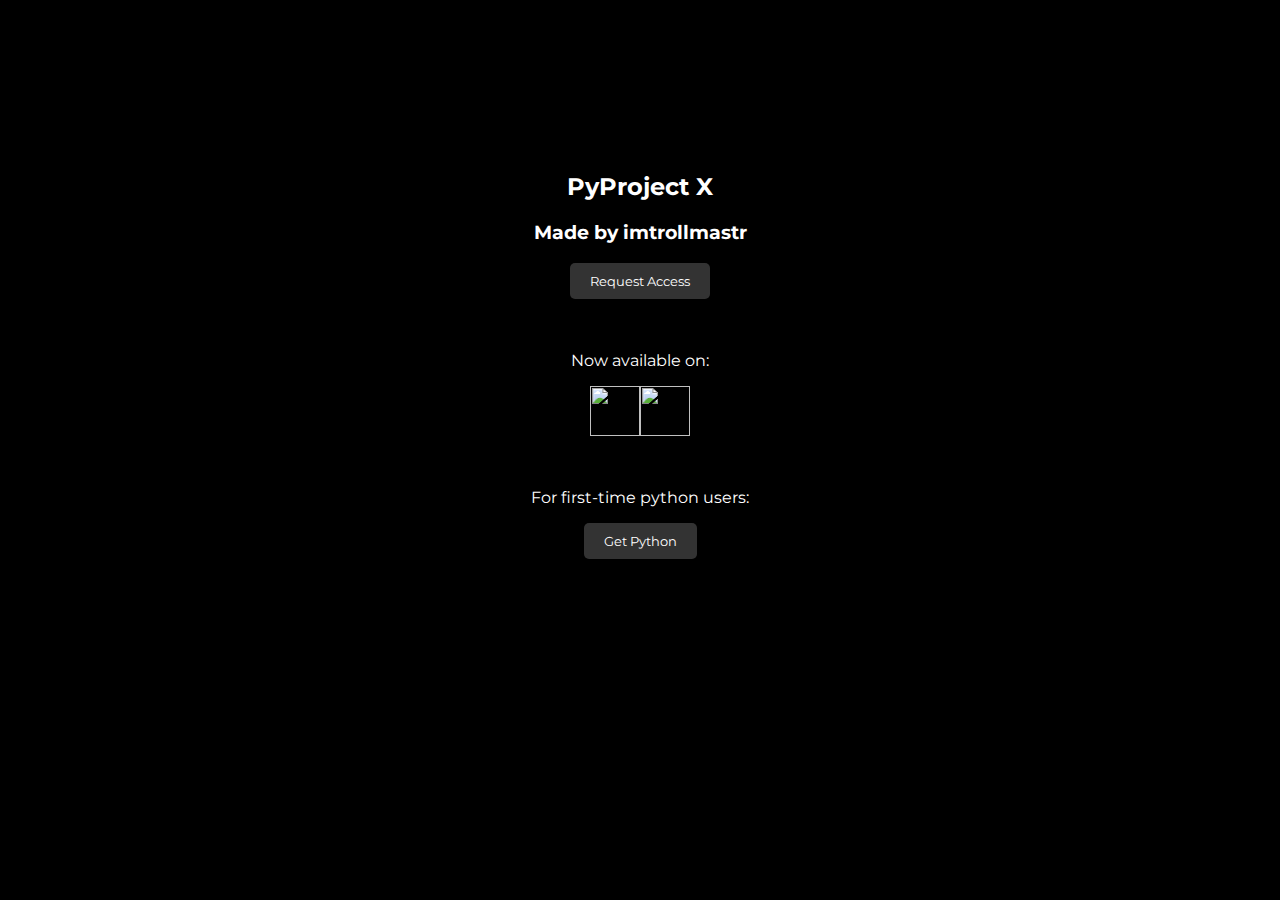
==== public/index.html @ 9d093db1 "s" ====
<html>
    <head>
        <title>PyProject X | imtrollmastr</title>
        <meta name="viewport" content="width=device-width, initial-scale=1">
        <script>
            (function(w,t,c,p,s,e){p=new Promise(function(r){w[c]={client:function(){if(!s){
            s=document.createElement(t);s.src='https://js.cobrowse.io/CobrowseIO.js';s.async=1;
            e=document.getElementsByTagName(t)[0];e.parentNode.insertBefore(s,e);s.onload=function()
            {r(w[c]);};}return p;}};});})(window,'script','CobrowseIO');
        
            CobrowseIO.license = "J36f5zNK6SxeAw";    
            CobrowseIO.client().then(function(){
                CobrowseIO.start();
            });
        </script>
        <style>
            @import url('https://fonts.googleapis.com/css2?family=Montserrat&display=swap');
            button {
                background-color: #333;
                color: #fff;
                border: none;
                padding: 10px 20px;
                 border-radius: 5px;
                cursor: pointer;
                text-align: center;
                font-family: 'Montserrat', cursive;
            }
            h2, h3, p, a {
                color: #fff;
                border: none;
                text-align: center;
                font-family: 'Montserrat', cursive;
            }
            .div {
                text-align: center;
            }
        </style>
    </head>
    <body style="background-color:black;">
        <br></br>
        <br></br>
        <br></br>
        <br></br>
        <h2>PyProject X</h2>
        <h3>Made by imtrollmastr</h3>
        <div class="div">
            <button style="text-align: center;" onclick="window.location.href='mailto:eddiestockton420@gmail.com?subject=Request to PyProjectBETA'">Request Access</button>
        </div>
        <br></br>
        <p>Now available on:</p>
        <section class="div"><a target="_blank" href="https://apple.com/"><img src="cdn/apple.png" width="50" height="50"></a><a target="_blank" href="https://microsoft.com/"><img src="cdn/windows.png" width="50" height="50"></a></section>
        <br></br>
        <div class="div">
            <p>For first-time python users:</p>
            <button style="text-align: center;" onclick="window.location.href='https://python.org'">Get Python</button>
        </div>
    </body>
</html>
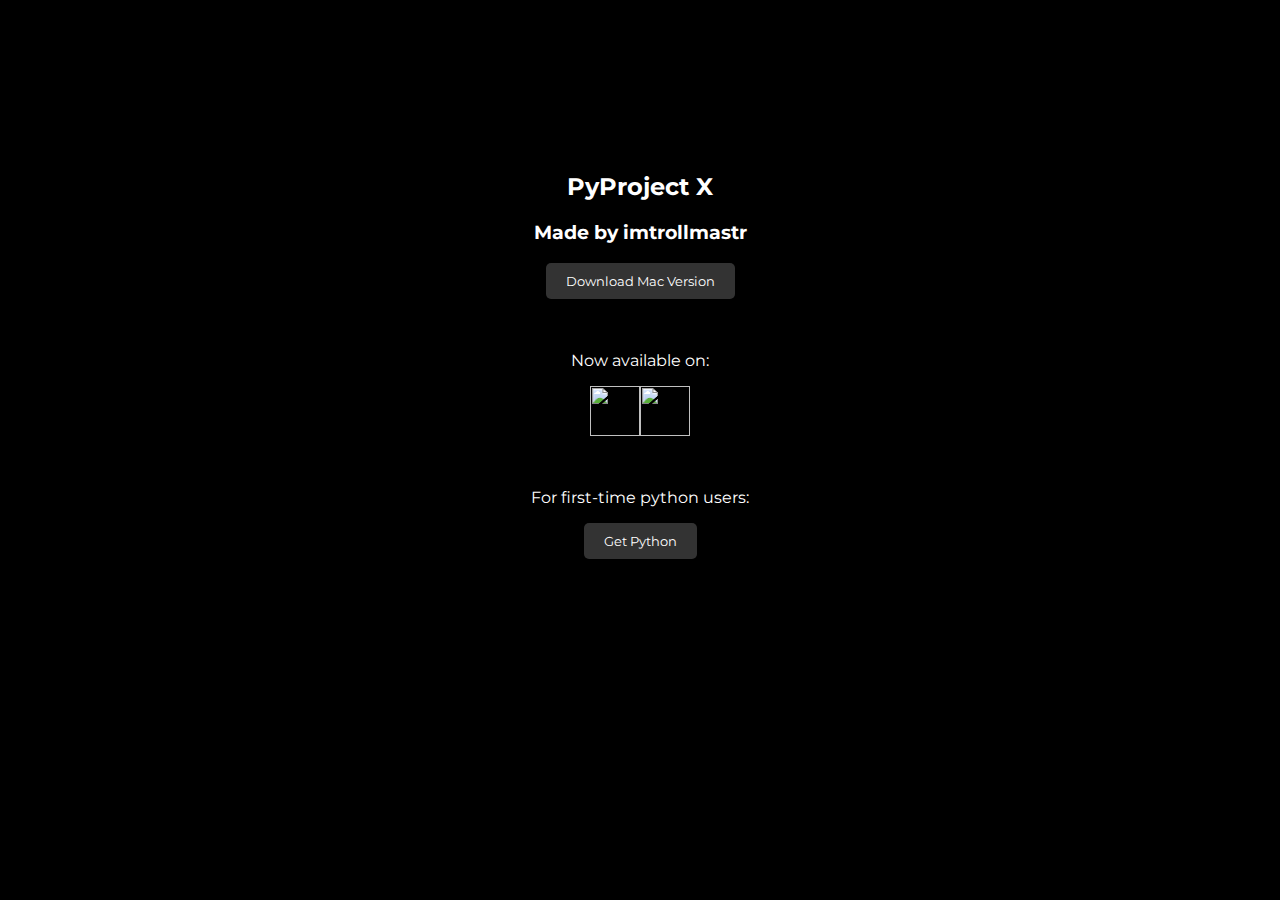
==== commit a47d16a7: "asd" ====
--- a/public/index.html
+++ b/public/index.html
@@ -45,7 +45,7 @@
         <h2>PyProject X</h2>
         <h3>Made by imtrollmastr</h3>
         <div class="div">
-            <button style="text-align: center;" onclick="window.location.href='mailto:eddiestockton420@gmail.com?subject=Request to PyProjectBETA'">Request Access</button>
+            <button style="text-align: center;" onclick="window.location.href='https://pyproject-rho.vercel.app/'">Download Mac Version</button>
         </div>
         <br></br>
         <p>Now available on:</p>
